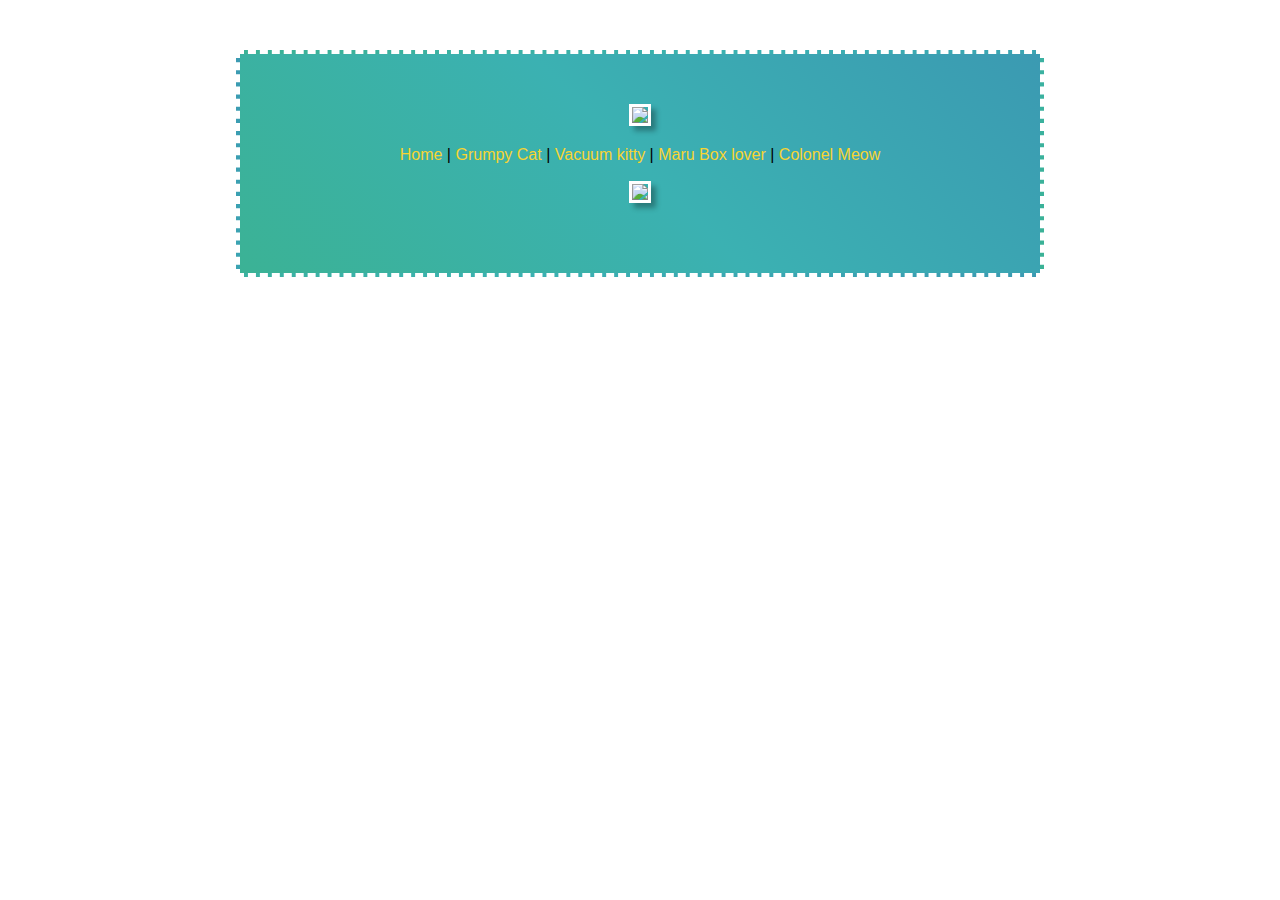
==== SimpleWebsite/CoreyR_index.html @ e6a13ead "first upload labs" ====
<!doctype html>

<html>

<head>
    <title>Internet Cats Rule the World</title>
    
    <link rel="stylesheet" href="css/cats.css">
    
</head>

<body>

        
<img src="images/catbanner.jpg">
        <p>
    <a href="coreyr_index.html">Home</a> |
    <a href="grump.html">Grumpy Cat</a> |
    <a href="vacuum.html">Vacuum kitty</a> |
    <a href="maru.html">Maru Box lover</a> |
    <a href="meow.html">Colonel Meow</a>
        </p>
<!--buttons!-->
        
<p><img src="images/home.jpg"></p>

</body>

</html>
---- SimpleWebsite/css/cats.css ----
html {
    
    background-image:url(../images/giftly.png);
}

body{
    
    width:700px;
    
    padding:50px;
    
    margin-top:50px;
    
    margin-left: auto;
    
    margin-right:auto;
    
    text-align: center;
    
    font-family: Helvetica, sans-serif;
    
    border: 4px dashed #ffffff;
    
    background-color: #3bb295;
    
    background:linear-gradient(45deg, #3bb295, #3bb1b2, #3b9ab2);
    
}

a{
    font-size:12pt;
    color: #f7d432;
    text-decoration:none;
}

a:hover{
    color:#fff;
}

h1{
    font-family: Helvetica, sans-serif;
    font-weight: 100;
    font-size:36pt;
    color: #ffffff;
    border-top: 2px dotted #d1d3d4;
    border-bottom: 2px dotted #d1d3d4;
    text-transform: uppercase;
}

p{
    font-size:12pt;
    line-height: 14pt;
}

img{
    border: medium solid #ffffff;
    
    box-shadow: 5px 5px 5px rgba(0,0,0,.3)
}
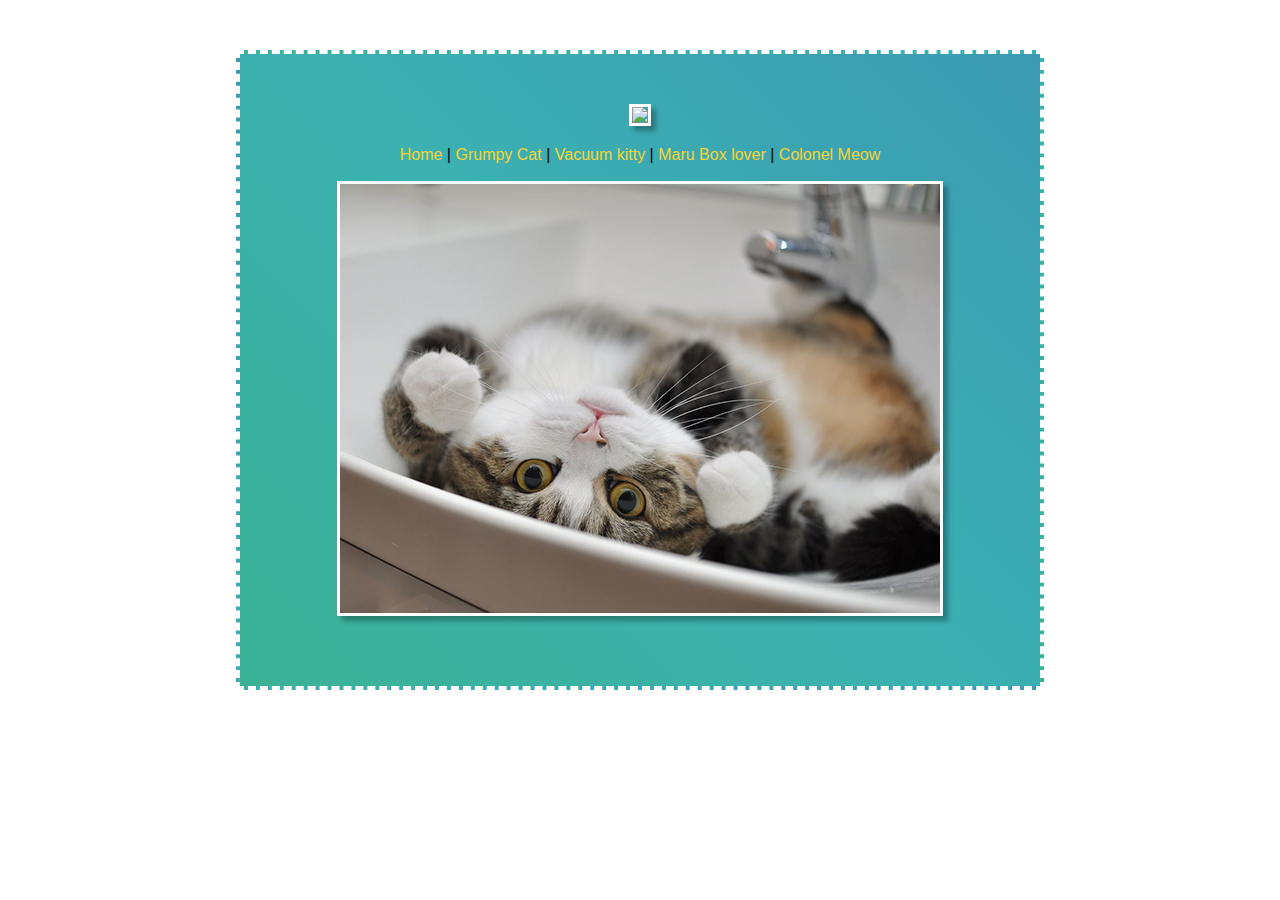
==== commit 9d44bd03: "fix#3" ====
--- a/SimpleWebsite/CoreyR_index.html
+++ b/SimpleWebsite/CoreyR_index.html
@@ -12,9 +12,9 @@
 <body>
 
         
-<img src="images/catbanner.jpg">
+<img src="Images/catbanner.jpg">
         <p>
-    <a href="coreyr_index.html">Home</a> |
+    <a href="CoreyR_index.html">Home</a> |
     <a href="grump.html">Grumpy Cat</a> |
     <a href="vacuum.html">Vacuum kitty</a> |
     <a href="maru.html">Maru Box lover</a> |
@@ -22,7 +22,7 @@
         </p>
 <!--buttons!-->
         
-<p><img src="images/home.jpg"></p>
+<p><img src="Images/Home.jpg"></p>
 
 </body>
 
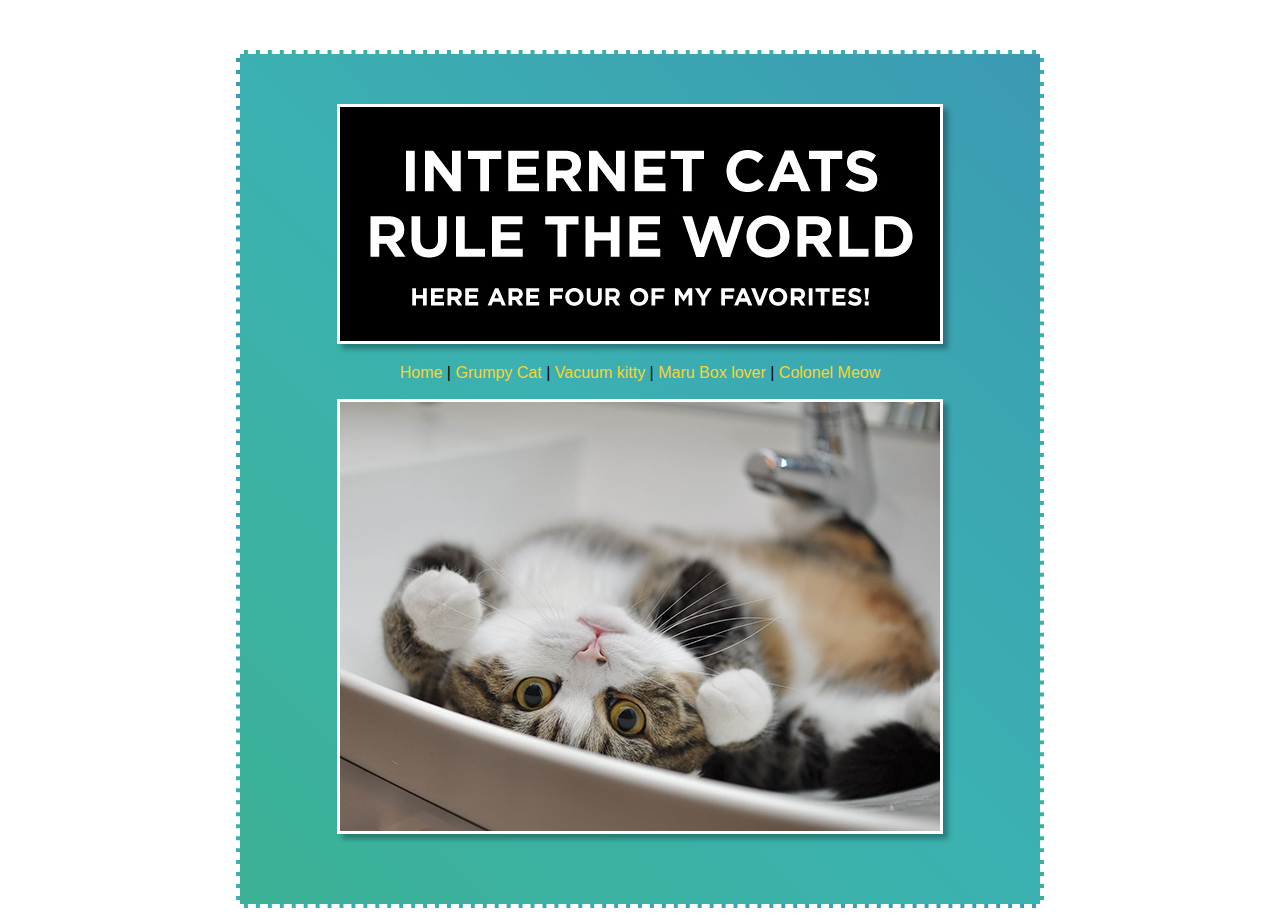
==== commit 4c160a49: "i swear!" ====
--- a/SimpleWebsite/CoreyR_index.html
+++ b/SimpleWebsite/CoreyR_index.html
@@ -12,7 +12,7 @@
 <body>
 
         
-<img src="Images/catbanner.jpg">
+<img src="Images/Catbanner.jpg">
         <p>
     <a href="CoreyR_index.html">Home</a> |
     <a href="grump.html">Grumpy Cat</a> |
